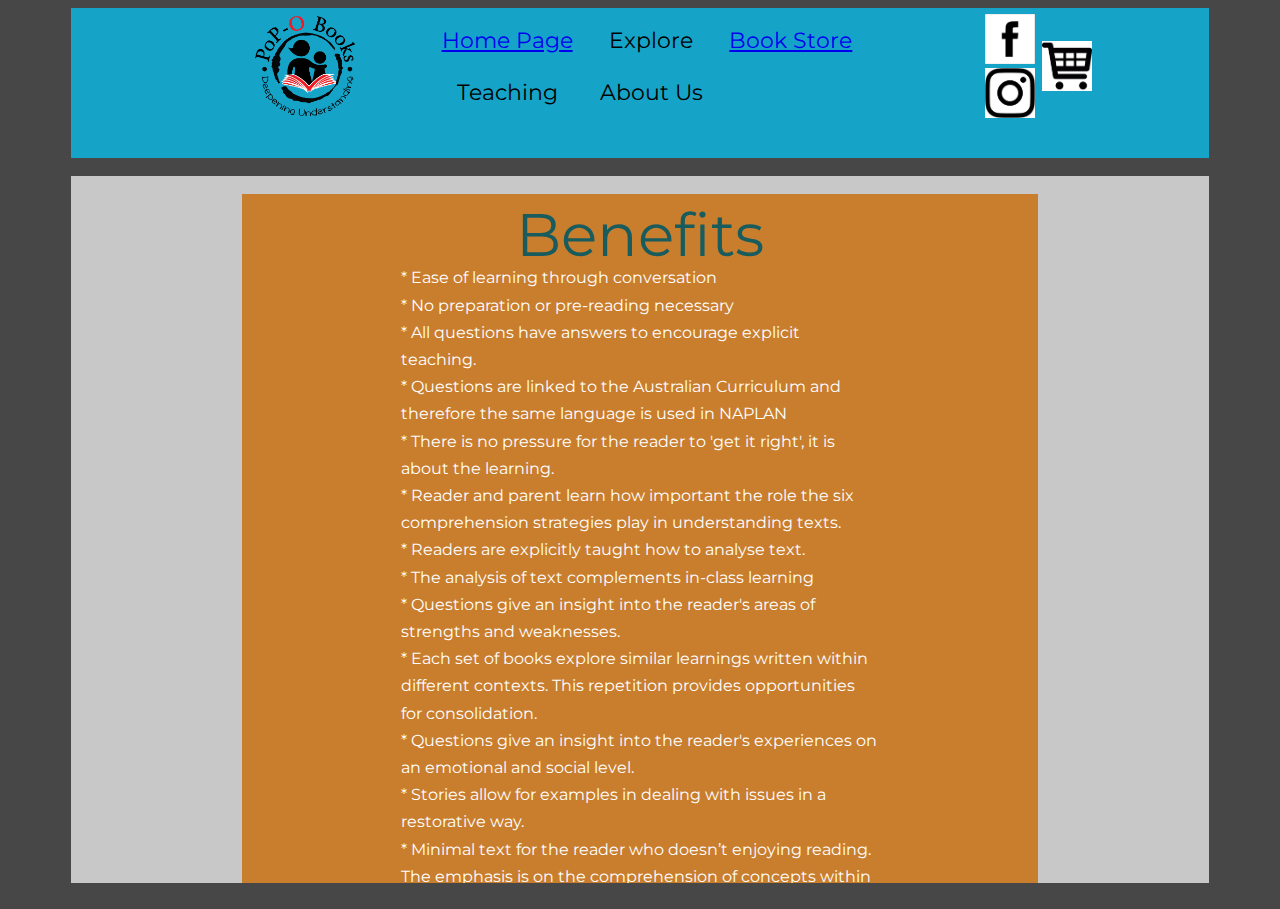
==== benefits.html @ 5a6c18f7 "Benefits Page Done" ====
<html>
<head>
    <link rel = "stylesheet" type = "text/css" href = "css/main.css" />
</head>
<body>
    <!-- 
        Top bar 
    -->
    <div class="topBar">
        <table class="navlayout" align="center">
            <tr>
                <td width="30%">
                    <center><img src="img/logo.png" height="100" width="100"></center>
                </td>
                <td width="70%" align-"center">
                    <table width="80%">
                        <tr>
                            <td class="navhead">
                                <center><a href="index.html">Home Page</a></center>
                            </td>
                            <td class="navhead">
                                <center>Explore</center>
                            </td>
                            <td class="navhead">
                                <center><a href="store.html">Book Store</a></center>
                            </td>  
                        </tr>
                        <tr>
                            <td class="navhead">
                                <center>Teaching</center>
                            </td>
                            <td class="navhead">
                                <center>About Us</center>
                            </td>
                        </tr>

                        
                    </table>
                </td>
                <td>
                    <table>
                        <tr>
                            <td>
                                <img src="img/fb-icon.png" height="50" width="50">
                            </td>
                        </tr>
                        <tr>
                            <td>
                                <img src="img/instagram-icon.png" height="50" width="50">
                            </td>
                        </tr>
                    </table>
                </td>
                <td>
                        <img src="img/shopping-cart.png" height="50" width="50">
                </td>

            </tr>
        </table>
    </div>
    <div style="height: 2%"></div> <!--  Div Break -->
    <!--
        Main Body
     -->
    <div class="main">
        <!-- Write Code In Here -->
        <br>
        <div class="benefits"><center><div style="width: 60%"><font class="pageFont" color="white">
        <br><font class="benefitHeading">Benefits</font>
        <p align="left">
        * Ease of learning through conversation
        <br>
        * No preparation or pre-reading necessary
        <br>
        * All questions have answers to encourage explicit teaching.
        <br>
        * Questions are linked to the Australian Curriculum and therefore the same language is used in NAPLAN
        <br>
        * There is no pressure for the reader to 'get it right', it is about the learning.
        <br>
        * Reader and parent learn how important the role the six comprehension strategies play in understanding texts.
        <br>
        * Readers are explicitly taught how to analyse text.
        <br>
        * The analysis of text complements in-class learning
        <br>
        * Questions give an insight into the reader's areas of strengths and weaknesses.
        <br>
        * Each set of books explore similar learnings written within different contexts. This repetition provides opportunities for consolidation.
        <br>
        * Questions give an insight into the reader's experiences on an emotional and social level.
        <br>
        * Stories allow for examples in dealing with issues in a restorative way.
        <br>
        * Minimal text for the reader who doesn’t enjoying reading. The emphasis is on the comprehension of concepts within the story.
        <br>
        * This is not a test but rather a conversation of learning. Give the reader the opportunity to formulate their own conclusions, it should be considered a teachable moment.
        </p></font><br> <br></div></center></div><br>
        <center><div class="bookClubForm"><h1>Join Our BOOK CLUB</h1><br><br>
            <form>
                Name<br><br><input type="text" name="name"><br><br>
                Email<br><br><input type="text" name="email"><br><br>
                <input type="submit" value="Submit"><br><br>
    
            </form></div></center>
        <!-- End of Main Scrollable Body -->
    </div>
    <div style="height: 2%"></div> <!--  Div Break -->
</body>

</html>
---- css/main.css ----
@import url('https://fonts.googleapis.com/css?family=Montserrat:600');
body
{
    background-color: #474747
}
div.topBar /*Class for the top Tool Bar*/
{
    background-color: rgba(0, 203, 255, 0.7);
    margin: auto;
    width: 90%;
    height: 17%;
    /*padding-top: 1.5%;
    padding-bottom: 0.5%; */

}
div.main /* Class for the main body of the webpage*/
{
    background-color: rgba(255, 255, 255, 0.7);
    margin: auto;
    overflow-y: scroll;
    width: 90%;
    height: 80%

}
div.benefits 
{
    background-color: rgba(201,118,29,.9);
    margin: auto;
    width: 70%;
    line-height: 170%;

}
table.navlayout
{
    font-family: Montserrat;
    width: 80%;
}
font.pageFont
{
    font-family: Montserrat;
}
td.navhead
{
    font-size: 140%;
    padding-bottom: 0.5em;
    padding-top: 0.5em;
}
div.bookClubForm
{
    width: 30%;
    background-color: white;
}
tr.navRow
{
    padding-bottom: 5em;
    padding-top: 5em;
}
font.benefitHeading
{
    color: #185c5d;
    font-size: 60;
    font-weight: 1200;
    text-align: left;
}
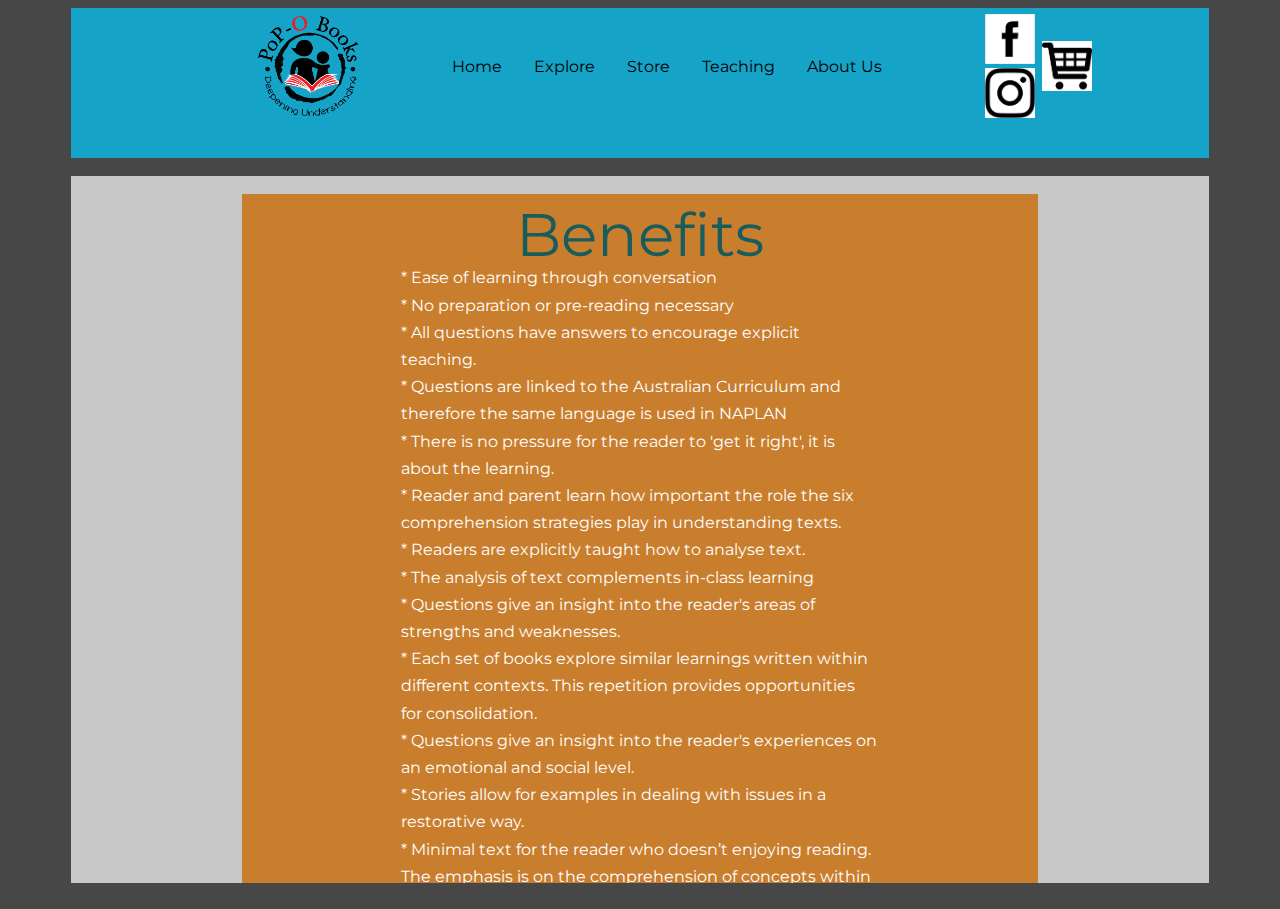
==== commit 121633a2: "Fixes" ====
--- a/benefits.html
+++ b/benefits.html
@@ -7,57 +7,54 @@
         Top bar 
     -->
     <div class="topBar">
-        <table class="navlayout" align="center">
-            <tr>
-                <td width="30%">
-                    <center><img src="img/logo.png" height="100" width="100"></center>
-                </td>
-                <td width="70%" align-"center">
-                    <table width="80%">
-                        <tr>
-                            <td class="navhead">
-                                <center><a href="index.html">Home Page</a></center>
-                            </td>
-                            <td class="navhead">
-                                <center>Explore</center>
-                            </td>
-                            <td class="navhead">
-                                <center><a href="store.html">Book Store</a></center>
-                            </td>  
-                        </tr>
-                        <tr>
-                            <td class="navhead">
-                                <center>Teaching</center>
-                            </td>
-                            <td class="navhead">
-                                <center>About Us</center>
-                            </td>
-                        </tr>
-
-                        
-                    </table>
-                </td>
-                <td>
-                    <table>
-                        <tr>
-                            <td>
-                                <img src="img/fb-icon.png" height="50" width="50">
-                            </td>
-                        </tr>
-                        <tr>
-                            <td>
-                                <img src="img/instagram-icon.png" height="50" width="50">
-                            </td>
-                        </tr>
-                    </table>
-                </td>
-                <td>
-                        <img src="img/shopping-cart.png" height="50" width="50">
-                </td>
-
-            </tr>
-        </table>
-    </div>
+            <table class="navlayout" align="center">
+                <tr>
+                    <td width="30%">
+                        <center><img src="img/logo.png" height="100" width="100"></center>
+                    </td>
+                    <td width="70%" align-"center">
+                        <table width="100%">
+                            <tr>
+                                <td class="navhead">
+                                    <button class="dropbtn"><a href="index.html">Home</a></button><!--
+                                    --><div class="dropdown">
+                                        <button class="dropbtn">Explore</button>
+                                        <div class="dropdown-content">
+                                            <a href="#">Link 1</a>
+                                            <a href="benefits.html">Benefits</a>
+                                            <a href="reading.html">Reading and Comprehension</a>
+                                        </div>
+                                    </div><!--
+                                    --><button class="dropbtn"><a href="store.html">Store</a></button><!--
+                                    --><button class="dropbtn"><a href="teaching.html">Teaching</a></button><!--
+                                    --><button class="dropbtn"><a href="about.html">About Us</a></button>
+                                </td>
+                            </tr>
+    
+                            
+                        </table>
+                    </td>
+                    <td>
+                        <table>
+                            <tr>
+                                <td>
+                                    <img src="img/fb-icon.png" height="50" width="50">
+                                </td>
+                            </tr>
+                            <tr>
+                                <td>
+                                    <img src="img/instagram-icon.png" height="50" width="50">
+                                </td>
+                            </tr>
+                        </table>
+                    </td>
+                    <td>
+                            <img src="img/shopping-cart.png" height="50" width="50">
+                    </td>
+    
+                </tr>
+            </table>
+        </div>
     <div style="height: 2%"></div> <!--  Div Break -->
     <!--
         Main Body
--- a/css/main.css
+++ b/css/main.css
@@ -41,7 +41,7 @@
 }
 td.navhead
 {
-    font-size: 140%;
+    font-size: 80%;
     padding-bottom: 0.5em;
     padding-top: 0.5em;
 }
@@ -55,10 +55,75 @@
     padding-bottom: 5em;
     padding-top: 5em;
 }
+/* Dropdown Button */
+.dropbtn 
+{
+    background-color:  rgba(0, 203, 255, 0.0);
+    color: black;
+    padding: 16px;
+    font-family: Montserrat;
+    font-size: 16px;
+    border: none;
+}
+
+/* The container <div> - needed to position the dropdown content */
+.dropdown 
+{
+    position: relative;
+    display: inline-block;
+}
+
+/* Dropdown Content (Hidden by Default) */
+.dropdown-content 
+{
+    display: none;
+    position: absolute;
+    background-color: #f1f1f1;
+    min-width: 160px;
+    box-shadow: 0px 8px 16px 0px rgba(0,0,0,0.2);
+    z-index: 1;
+}
+
+/* Links inside the dropdown */
+.dropdown-content a 
+{
+    color: black;
+    padding: 12px 16px;
+    text-decoration: none;
+    display: block;
+}
+
+/* Change color of dropdown links on hover */
+.dropdown-content a:hover 
+{
+    background-color: #ddd;
+}
+
+/* Show the dropdown menu on hover */
+.dropdown:hover .dropdown-content 
+{
+    display: block;
+}
+
+/* Change the background color of the dropdown button when the dropdown content is shown */
+button:hover
+{
+    background-color: rgba(255, 255, 255, 0.7);
+}
+a:link
+{
+    text-decoration: none;
+    color: black;
+}
+a:visited
+{
+    text-decoration: none;
+    color: black;
+}
 font.benefitHeading
 {
     color: #185c5d;
     font-size: 60;
     font-weight: 1200;
     text-align: left;
-}+}
